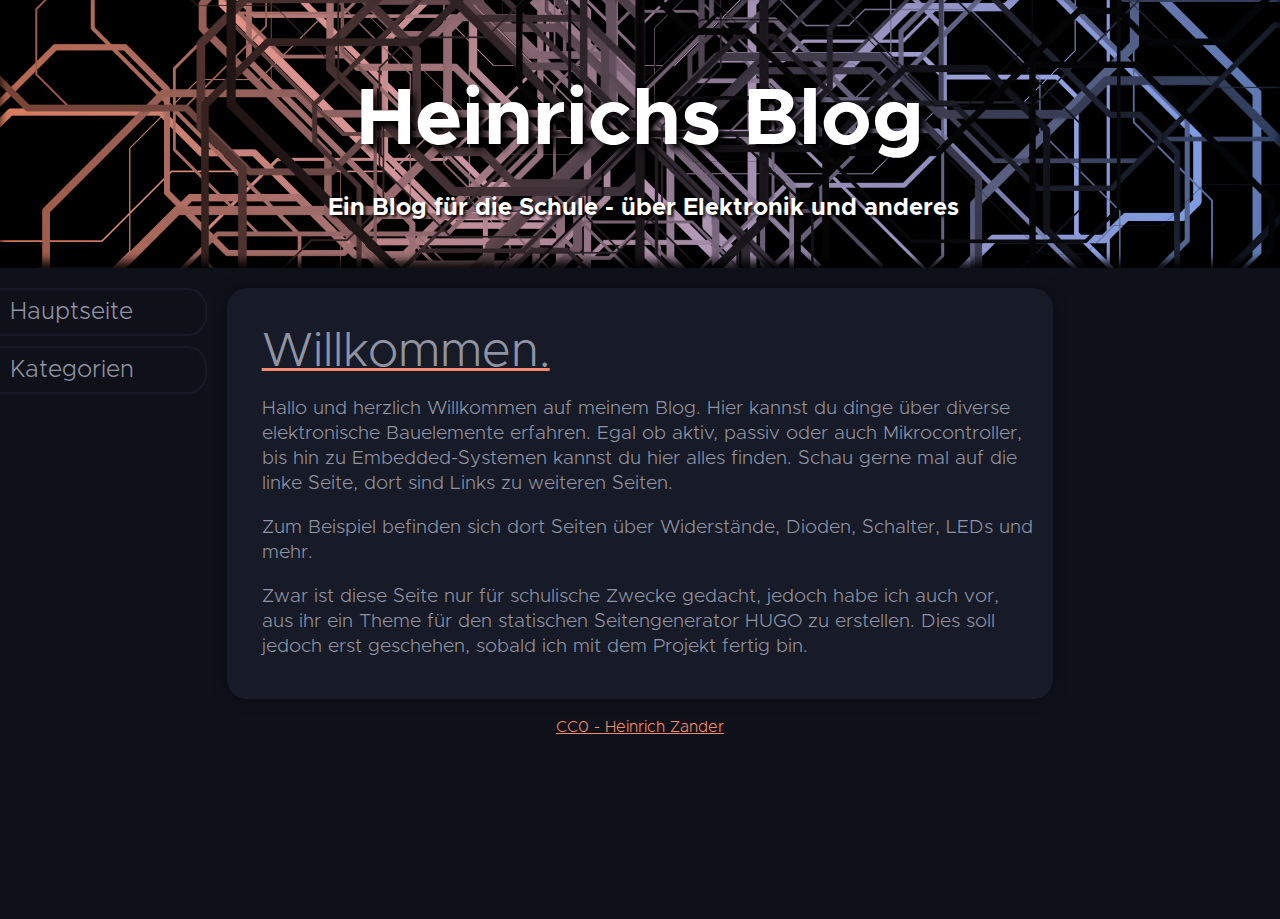
==== index.html @ d1a3d5bf "theme changes" ====
<!DOCTYPE html>
<html lang="de">
    <head>
        <title>Meine Seite</title>
        <meta http-equiv="Content-Type" content="text/html;charset=UTF-8">
        <meta name="viewport" content="width=device-width, initial-scale=1.0">
        <link rel="stylesheet" href="style.css">
    </head>
    <body>
        <header>
            <h1>
                Heinrichs Blog
            </h1>
            <h2>
                Ein Blog für die Schule - über Elektronik und anderes
            </h2>
        </header>
        <div class="content">
            <h1>
                Willkommen.
            </h1>
            <p>
                Hallo und herzlich Willkommen auf meinem Blog. Hier kannst du dinge über diverse elektronische Bauelemente erfahren. Egal ob aktiv, passiv oder
                auch Mikrocontroller, bis hin zu Embedded-Systemen kannst du hier alles finden. Schau gerne mal auf die linke Seite, dort sind Links zu weiteren Seiten.
            </p>
            <p>
                Zum Beispiel befinden sich dort Seiten über Widerstände, Dioden, Schalter, LEDs und mehr.
            </p>
            <p>
                Zwar ist diese Seite nur für schulische Zwecke gedacht, jedoch habe ich auch vor, aus ihr ein Theme für den statischen Seitengenerator HUGO
                zu erstellen. Dies soll jedoch erst geschehen, sobald ich mit dem Projekt fertig bin.
            </p>
        </div>
        <div class="sidebar">
            <a href="/index.html">Hauptseite</a>
            <a href="/categories.html">Kategorien</a>
        </div>
        <footer>
            <a href="https://creativecommons.org/publicdomain/zero/1.0/deed.de">CC0 - Heinrich Zander</a>
        </footer>
    </body>
</html>
---- style.css ----
@font-face{
    src: url("fonts/metropolis/Metropolis-Regular.otf");
    font-family: Metropolis;
    font-weight: normal;
}

@font-face{
    src: url("fonts/metropolis/Metropolis-Bold.otf");
    font-family: Metropolis;
    font-weight: bold;
}

@font-face{
    src: url("fonts/metropolis/Metropolis-Light.otf");
    font-family: Metropolis;
    font-weight: lighter;
}

:root{
    --main-background: #171a27;
    --side-background: #0f111a;
    /*--color1: #ff6a07;
    --color2: #ff194b;*/
    --color1: #F78C6C;
    --color2: #82AAFF;
    --radius: 20px;
    --main-gradient: linear-gradient(90deg, var(--color1), var(--color2));
}


body{
    display: grid;
    grid-template-areas: 
        "header header header"
        "sidebar content none"
        "sidebar footer none";
    grid-template-columns: 1fr 4fr 1fr;
    grid-template-rows: auto auto 200px;
    gap: 20px;

    margin: 0 auto;
    background-color: var(--side-background);
    color: #8f93a2;
    
    font-family: Metropolis;
    font-weight: normal;
}

header{

    grid-area: header;
    background: var(--main-gradient), url("img/wyre.webp");

    background-blend-mode: multiply;
    background-position: center;
    background-size: cover;

    box-shadow: 0px -7px 10px rgba(0, 0, 0, 0.9) inset;

    display: flex;
    flex-direction: column;
    align-items: center;
    justify-content: center;

    z-index: 3;
}

header > h1{
    font-size: 5em;
    font-weight: bold;
    color: white;
    margin-top: 1em;
    margin-bottom: 0.2em;
    text-shadow: 5px 5px 7px rgba(0, 0, 0, 1);
}

header > h2{
    text-shadow: 2px 2px 3px rgba(0, 0, 0, 1);
    margin-bottom: 2em;
    margin-left: 0.3em;
    margin-right: 0.3;
    text-align: center;
    color: white;
}

.content > h1{
    font-size: 2.5em;
    font-weight: lighter;
    text-decoration: underline;
    text-decoration-color: var(--color1);
    text-decoration-thickness: 3px;

}

.content{
    grid-area: content;
    background-color: var(--main-background);
    box-shadow: 0px 0px 15px rgba(0, 0, 0, 0.4);
    border-radius: var(--radius);
    padding: 20px;
    padding-left: 35px;
    z-index: 2;
    line-height: 1.3em;
    font-size: 1.2em;
}

.sidebar{
    grid-area: sidebar;
    background-color: var(--side-background);
    z-index: 1;
    display: flex;
    flex-direction: column;
}

.sidebar > a{
    display: block;
    padding: 10px;
    margin-bottom: 10px;
    color: #8f93a2;
    font-size: 1.5em;
    text-decoration: none;
    border-top-right-radius: var(--radius);
    border-bottom-right-radius: var(--radius);
    border: 2px solid var(--main-background);
    border-left: none;
    
    transition: all 0.25s;
}

.sidebar > a:hover{
    background: var(--color1);
    color: var(--side-background);
}

footer{
    grid-area: footer;
    text-align: center;
}

a{
    color: var(--color1);
    text-decoration-color: var(--color1);
}


@media (max-aspect-ratio: 1/1){
    .sidebar{
        flex-direction: row;
        flex-wrap: wrap;
        align-items: center;
        justify-content: center;
        padding-top: 10px;
        padding-bottom: 10px;
    }

    .sidebar > a{
        margin: 2px;
        border-radius: 10px;
        border: 2px solid var(--main-background);
    }

    header > h1{
        font-size: 3em;
    }

    body{
        grid-template-areas: 
            "header header header"
            "sidebar sidebar sidebar"
            "content content content"
            "footer footer footer";
        grid-template-rows: 10em auto auto 100px;
    }
}
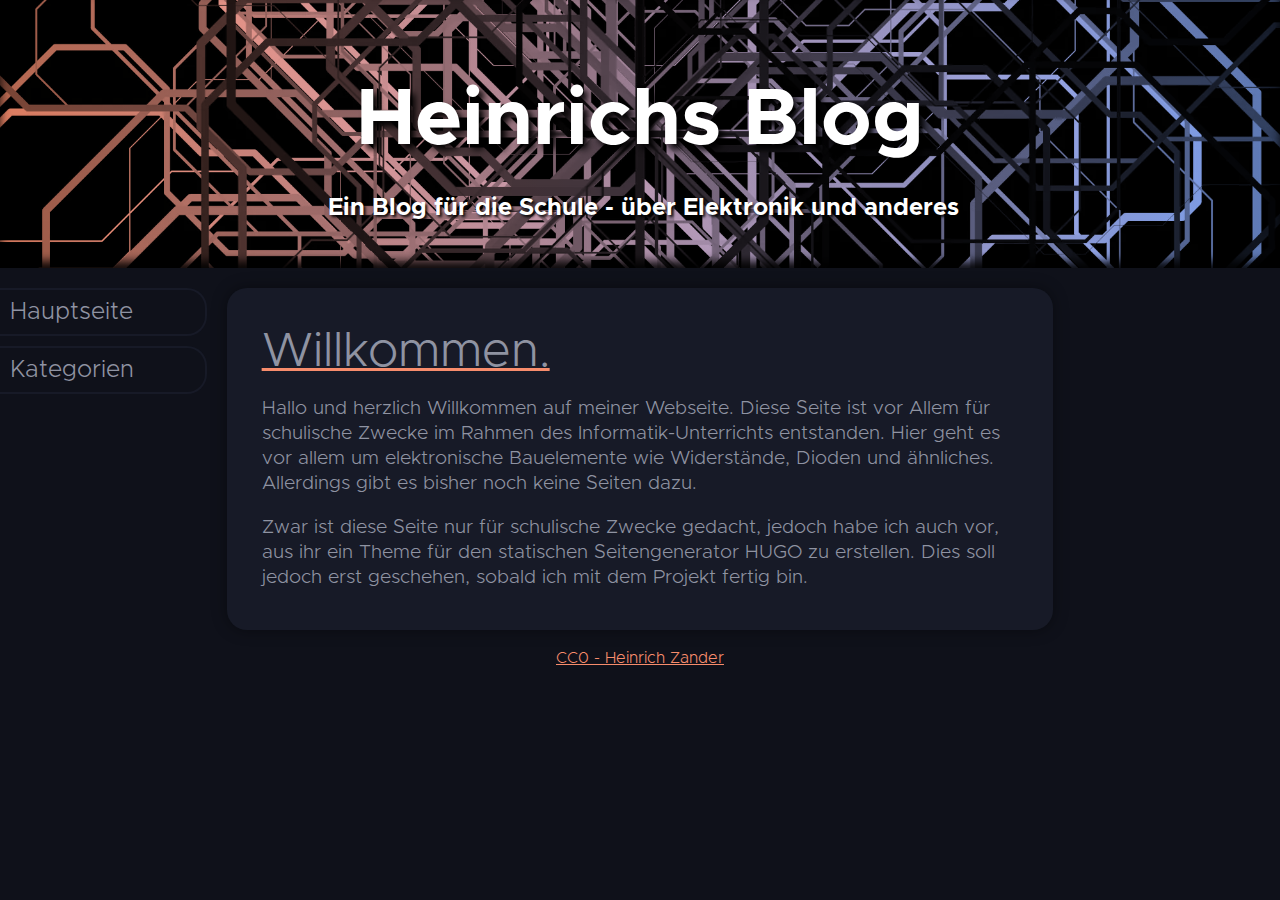
==== commit 7bdf2bbe: "changed index" ====
--- a/index.html
+++ b/index.html
@@ -20,11 +20,8 @@
                 Willkommen.
             </h1>
             <p>
-                Hallo und herzlich Willkommen auf meinem Blog. Hier kannst du dinge über diverse elektronische Bauelemente erfahren. Egal ob aktiv, passiv oder
-                auch Mikrocontroller, bis hin zu Embedded-Systemen kannst du hier alles finden. Schau gerne mal auf die linke Seite, dort sind Links zu weiteren Seiten.
-            </p>
-            <p>
-                Zum Beispiel befinden sich dort Seiten über Widerstände, Dioden, Schalter, LEDs und mehr.
+                Hallo und herzlich Willkommen auf meiner Webseite. Diese Seite ist vor Allem für schulische Zwecke im Rahmen des Informatik-Unterrichts entstanden.
+                Hier geht es vor allem um elektronische Bauelemente wie Widerstände, Dioden und ähnliches. Allerdings gibt es bisher noch keine Seiten dazu.
             </p>
             <p>
                 Zwar ist diese Seite nur für schulische Zwecke gedacht, jedoch habe ich auch vor, aus ihr ein Theme für den statischen Seitengenerator HUGO
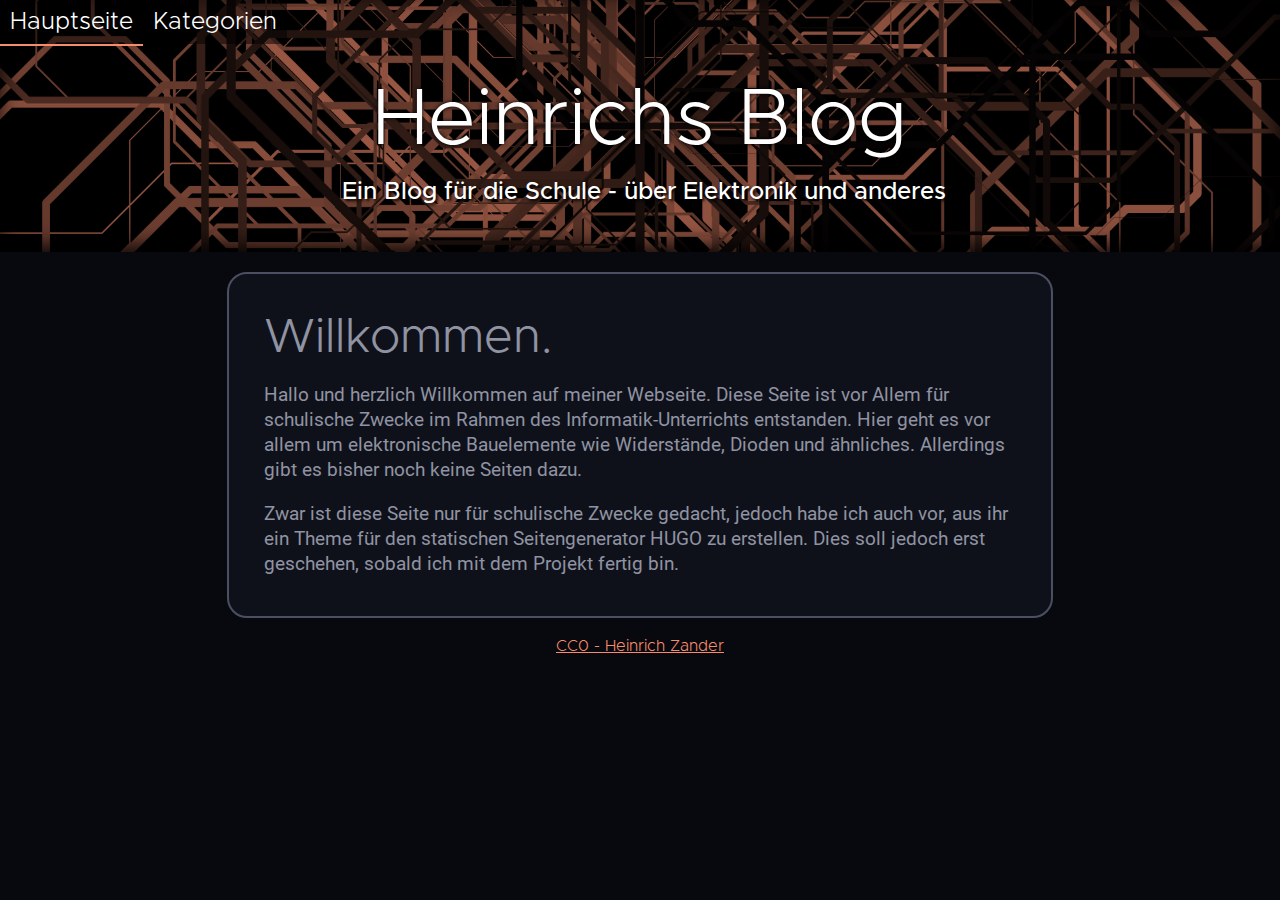
==== commit d22a4876: "Changed to hamburger menu on mobile" ====
--- a/index.html
+++ b/index.html
@@ -8,6 +8,16 @@
     </head>
     <body>
         <header>
+            <div class="navbar">
+                <input type="checkbox" id="hamburger-checkbox">
+                <div id="hamburger">
+                    <span></span>
+                    <span></span>
+                    <span></span>
+                </div>
+                <a href="index.html">Hauptseite</a>
+                <a href="categories.html">Kategorien</a>
+            </div>
             <h1>
                 Heinrichs Blog
             </h1>
@@ -28,10 +38,6 @@
                 zu erstellen. Dies soll jedoch erst geschehen, sobald ich mit dem Projekt fertig bin.
             </p>
         </div>
-        <div class="sidebar">
-            <a href="/index.html">Hauptseite</a>
-            <a href="/categories.html">Kategorien</a>
-        </div>
         <footer>
             <a href="https://creativecommons.org/publicdomain/zero/1.0/deed.de">CC0 - Heinrich Zander</a>
         </footer>
--- a/style.css
+++ b/style.css
@@ -1,7 +1,7 @@
 @font-face{
     src: url("fonts/metropolis/Metropolis-Regular.otf");
     font-family: Metropolis;
-    font-weight: normal;
+    font-weight: 400;
 }
 
 @font-face{
@@ -16,9 +16,23 @@
     font-weight: lighter;
 }
 
+@font-face{
+    src: url("fonts/metropolis/Metropolis-Medium.otf");
+    font-family: Metropolis;
+    font-weight: 500;
+}
+
+@font-face{
+    src: url("fonts/Roboto/Roboto-Regular.ttf");
+    font-family: Roboto;
+    font-weight: 400;
+}
+
+
 :root{
-    --main-background: #171a27;
-    --side-background: #0f111a;
+    --border-color: #4b4f61;
+    --primary-background: #08090e;
+    --secondary-background: #0f111a;
     /*--color1: #ff6a07;
     --color2: #ff194b;*/
     --color1: #F78C6C;
@@ -32,46 +46,54 @@
     display: grid;
     grid-template-areas: 
         "header header header"
-        "sidebar content none"
-        "sidebar footer none";
+        ".      content ."
+        ".      footer .";
     grid-template-columns: 1fr 4fr 1fr;
     grid-template-rows: auto auto 200px;
     gap: 20px;
 
     margin: 0 auto;
-    background-color: var(--side-background);
+    background-color: var(--primary-background);
     color: #8f93a2;
     
     font-family: Metropolis;
     font-weight: normal;
 }
 
+@keyframes header-fade{
+    0%{
+        background-color: var(--color1);
+    }
+    50%{
+        background-color: var(--color2);
+    }
+    100%{
+        background-color: var(--color1);
+    }
+}
+
 header{
 
     grid-area: header;
-    background: var(--main-gradient), url("img/wyre.webp");
-
+    background: url("img/wyre.webp");
+    background-color: var(--color1);
     background-blend-mode: multiply;
     background-position: center;
     background-size: cover;
 
-    box-shadow: 0px -7px 10px rgba(0, 0, 0, 0.9) inset;
-
-    display: flex;
-    flex-direction: column;
-    align-items: center;
-    justify-content: center;
-
-    z-index: 3;
+    box-shadow: 0px -7px 20px rgba(0, 0, 0, 0.9) inset;
+
+    animation: header-fade 10s infinite;
 }
 
 header > h1{
     font-size: 5em;
-    font-weight: bold;
+    font-weight: lighter;
+    text-align: center;
     color: white;
     margin-top: 1em;
     margin-bottom: 0.2em;
-    text-shadow: 5px 5px 7px rgba(0, 0, 0, 1);
+    text-shadow: 0px 0px 4px rgba(0, 0, 0, 1);
 }
 
 header > h2{
@@ -80,56 +102,60 @@
     margin-left: 0.3em;
     margin-right: 0.3;
     text-align: center;
+    font-weight: 500;
     color: white;
 }
 
 .content > h1{
     font-size: 2.5em;
-    font-weight: lighter;
-    text-decoration: underline;
-    text-decoration-color: var(--color1);
-    text-decoration-thickness: 3px;
-
+    font-weight: normal;
+    font-family: Metropolis;
 }
 
 .content{
     grid-area: content;
-    background-color: var(--main-background);
-    box-shadow: 0px 0px 15px rgba(0, 0, 0, 0.4);
+    border: 2px solid var(--border-color);
     border-radius: var(--radius);
     padding: 20px;
     padding-left: 35px;
-    z-index: 2;
     line-height: 1.3em;
+    font-family: Roboto;
     font-size: 1.2em;
-}
-
-.sidebar{
-    grid-area: sidebar;
-    background-color: var(--side-background);
-    z-index: 1;
-    display: flex;
-    flex-direction: column;
-}
-
-.sidebar > a{
+    font-weight: 500;
+    background-color: var(--secondary-background);
+}
+
+.navbar{
+    grid-area: navbar;
+    background: rgba(0, 0, 0, 0.5);
+}
+
+.navbar > a{
     display: block;
+    float: left;
     padding: 10px;
-    margin-bottom: 10px;
-    color: #8f93a2;
     font-size: 1.5em;
     text-decoration: none;
-    border-top-right-radius: var(--radius);
-    border-bottom-right-radius: var(--radius);
-    border: 2px solid var(--main-background);
-    border-left: none;
+    color: white;
+
+    background-color: rgba(0, 0, 0, 0.5);
     
     transition: all 0.25s;
 }
 
-.sidebar > a:hover{
-    background: var(--color1);
-    color: var(--side-background);
+.navbar > #hamburger{
+    display: block;
+    float: right;
+    font-size: 1.5em;
+    display: none;
+}
+
+.navbar > a:hover{
+    /*
+        HACK:
+        die Border zu setzen würde die Höhe des Links verändern, wodurch sich die seite nach unten verschiebt
+    */
+    box-shadow: 0px 2px 0px var(--color1);
 }
 
 footer{
@@ -142,9 +168,13 @@
     text-decoration-color: var(--color1);
 }
 
+#hamburger-checkbox{
+    display: none;
+}
+
 
 @media (max-aspect-ratio: 1/1){
-    .sidebar{
+    .navbar{
         flex-direction: row;
         flex-wrap: wrap;
         align-items: center;
@@ -153,22 +183,80 @@
         padding-bottom: 10px;
     }
 
-    .sidebar > a{
-        margin: 2px;
-        border-radius: 10px;
-        border: 2px solid var(--main-background);
+    .navbar > a{
+        display: none;
+    }
+
+    .navbar > #hamburger{
+        display: block;
+        float: right;
+    }
+
+    #hamburger-checkbox:checked ~ a{
+        display: block;
+        float: none;
     }
 
     header > h1{
         font-size: 3em;
+    }
+
+    .content > h1{
+        font-size: 1.5em;
+    }
+
+    .content{
+        padding: 10px;
+    }
+
+    #hamburger-checkbox{
+        position: absolute;
+        right: 5px;
+        top: 0px;
+        width: 50px;
+        height: 50px;
+        opacity: 0;
+        display: block;
+        z-index: 10;
+    }
+
+    #hamburger{
+        position: absolute;
+        right: 10px;
+        top: 0px;
+        width: 50px;
+        height: 50px;
+    }
+
+    #hamburger span{
+        background-color: white;
+        border-radius: 2px;
+        height: 4px;
+        margin-top: 13px;
+        width: 100%;
+        display: block;
+        transform-origin: center left;
+        transition: all 0.5s;
+    }
+
+    #hamburger-checkbox:checked ~ #hamburger span:nth-child(1){
+        transform: rotate(45deg);
+    }
+
+    #hamburger-checkbox:checked ~ #hamburger span:nth-child(2){
+        opacity: 0;
+    }
+
+    #hamburger-checkbox:checked ~ #hamburger span:nth-child(3){
+        transform: rotate(-45deg);
     }
 
     body{
         grid-template-areas: 
             "header header header"
-            "sidebar sidebar sidebar"
+            "navbar navbar navbar"
             "content content content"
             "footer footer footer";
-        grid-template-rows: 10em auto auto 100px;
-    }
-}
+        grid-template-rows: auto auto auto 100px;
+    }
+}
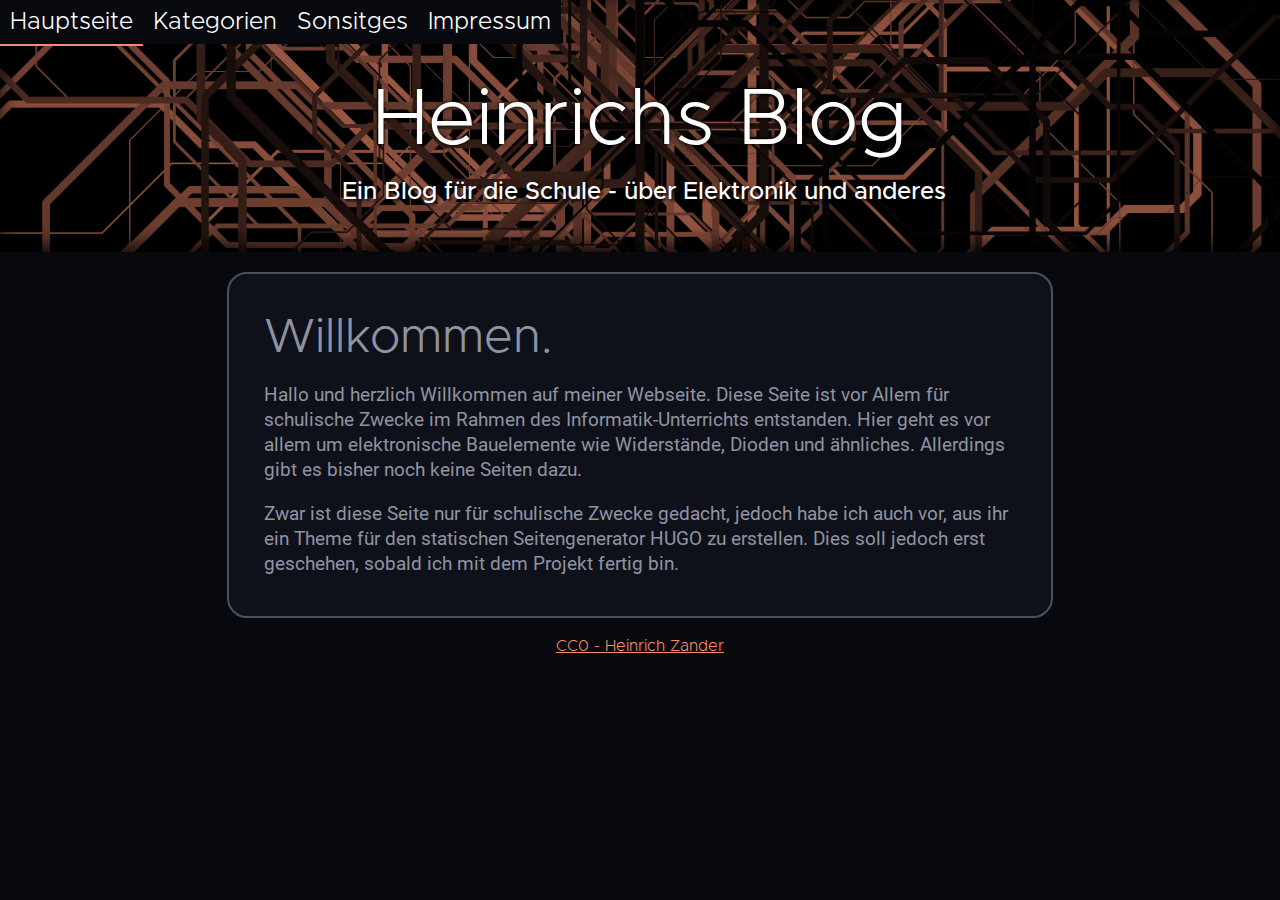
==== commit 861d7cb7: "animated hamburger fold" ====
--- a/index.html
+++ b/index.html
@@ -17,6 +17,8 @@
                 </div>
                 <a href="index.html">Hauptseite</a>
                 <a href="categories.html">Kategorien</a>
+                <a href="categories.html">Sonsitges</a>
+                <a href="categories.html">Impressum</a>
             </div>
             <h1>
                 Heinrichs Blog
--- a/style.css
+++ b/style.css
@@ -127,7 +127,6 @@
 
 .navbar{
     grid-area: navbar;
-    background: rgba(0, 0, 0, 0.5);
 }
 
 .navbar > a{
@@ -138,7 +137,7 @@
     text-decoration: none;
     color: white;
 
-    background-color: rgba(0, 0, 0, 0.5);
+    background-color: var(--primary-background);
     
     transition: all 0.25s;
 }
@@ -172,6 +171,15 @@
     display: none;
 }
 
+/*
+    Die Metropolis-Font enthält keine deutschen Anführungszeichen
+*/
+q::before{
+    font-family: Roboto;
+}
+q::after{
+    font-family: Roboto;
+}
 
 @media (max-aspect-ratio: 1/1){
     .navbar{
@@ -184,7 +192,22 @@
     }
 
     .navbar > a{
-        display: none;
+        visibility: hidden;
+        float: none;
+        opacity: 0;
+        max-height: 0px;
+        text-align: center;
+        vertical-align: middle;
+        border: 2px solid var(--border-color);
+        border-radius: var(--radius);
+        margin-bottom: 0px;
+        padding: 0px;
+    }
+
+    .navbar > a:hover{
+        background-color: var(--color1);
+        color: var(--primary-background);
+        box-shadow: none;
     }
 
     .navbar > #hamburger{
@@ -193,8 +216,15 @@
     }
 
     #hamburger-checkbox:checked ~ a{
-        display: block;
-        float: none;
+        visibility: visible;
+        opacity: 1;
+        max-height: 500px;
+        padding: 10px;
+        margin-bottom: 5px;
+    }
+
+    #hamburger-checkbox:checked ~ a:first-of-type{
+        margin-top: 60px;
     }
 
     header > h1{
@@ -203,6 +233,10 @@
 
     .content > h1{
         font-size: 1.5em;
+    }
+
+    .content > h2{
+        font-size: 1.2em;
     }
 
     .content{
@@ -236,7 +270,7 @@
         width: 100%;
         display: block;
         transform-origin: center left;
-        transition: all 0.5s;
+        transition: all 0.25s;
     }
 
     #hamburger-checkbox:checked ~ #hamburger span:nth-child(1){
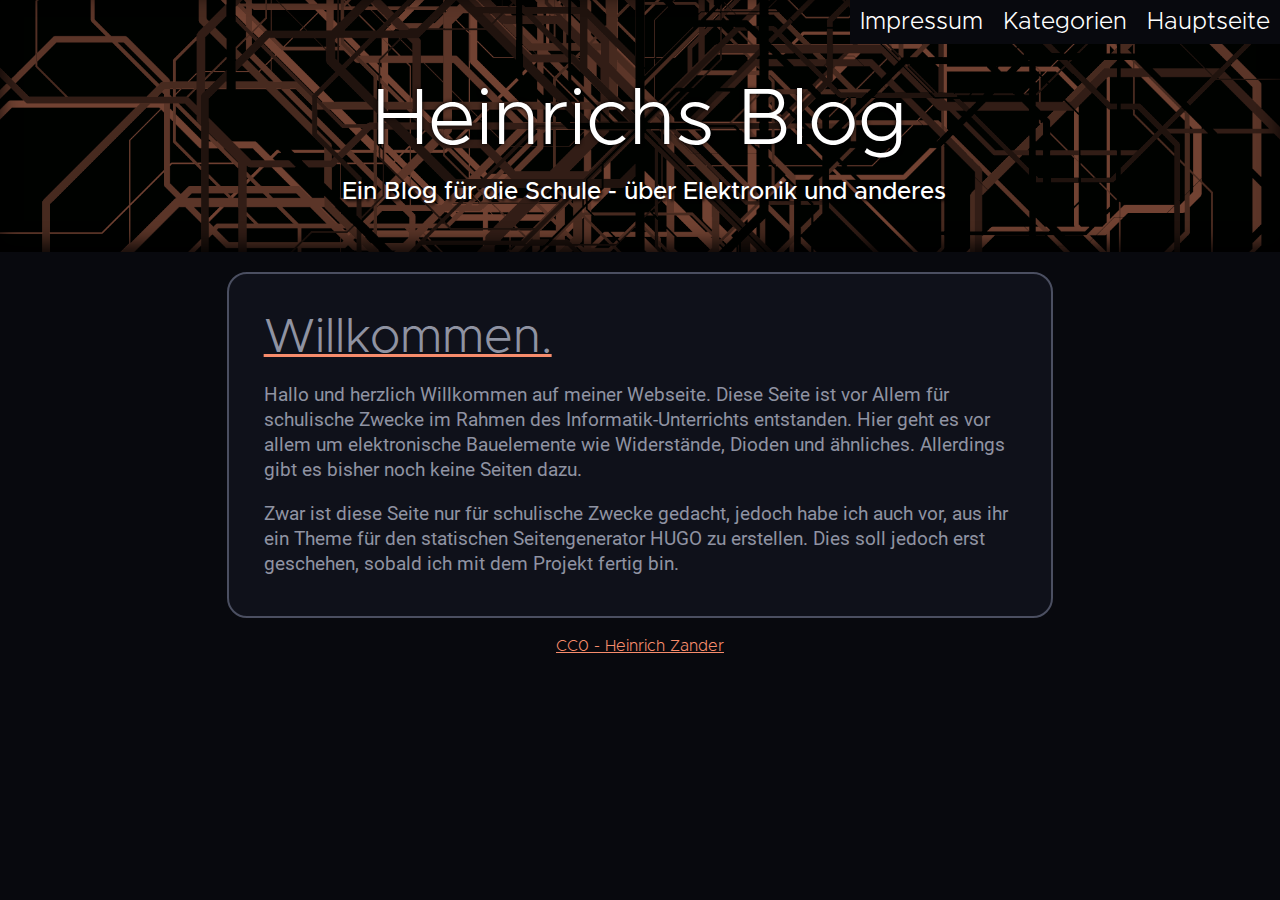
==== commit 16aecf32: "header in externe Datei" ====
--- a/index.html
+++ b/index.html
@@ -8,24 +8,7 @@
     </head>
     <body>
         <header>
-            <div class="navbar">
-                <input type="checkbox" id="hamburger-checkbox">
-                <div id="hamburger">
-                    <span></span>
-                    <span></span>
-                    <span></span>
-                </div>
-                <a href="index.html">Hauptseite</a>
-                <a href="categories.html">Kategorien</a>
-                <a href="categories.html">Sonsitges</a>
-                <a href="categories.html">Impressum</a>
-            </div>
-            <h1>
-                Heinrichs Blog
-            </h1>
-            <h2>
-                Ein Blog für die Schule - über Elektronik und anderes
-            </h2>
+            
         </header>
         <div class="content">
             <h1>
@@ -43,5 +26,6 @@
         <footer>
             <a href="https://creativecommons.org/publicdomain/zero/1.0/deed.de">CC0 - Heinrich Zander</a>
         </footer>
+        <script src="/main.js"></script>
     </body>
 </html>--- a/style.css
+++ b/style.css
@@ -75,7 +75,7 @@
 header{
 
     grid-area: header;
-    background: url("img/wyre.webp");
+    background: url("img/wyre.png");
     background-color: var(--color1);
     background-blend-mode: multiply;
     background-position: center;
@@ -86,7 +86,7 @@
     animation: header-fade 10s infinite;
 }
 
-header > h1{
+header  h1{
     font-size: 5em;
     font-weight: lighter;
     text-align: center;
@@ -96,7 +96,7 @@
     text-shadow: 0px 0px 4px rgba(0, 0, 0, 1);
 }
 
-header > h2{
+header  h2{
     text-shadow: 2px 2px 3px rgba(0, 0, 0, 1);
     margin-bottom: 2em;
     margin-left: 0.3em;
@@ -106,10 +106,13 @@
     color: white;
 }
 
-.content > h1{
+.content  h1{
     font-size: 2.5em;
     font-weight: normal;
     font-family: Metropolis;
+    text-decoration: underline;
+    text-decoration-color: var(--color1);
+    text-decoration-thickness: 3px;
 }
 
 .content{
@@ -129,9 +132,9 @@
     grid-area: navbar;
 }
 
-.navbar > a{
+.navbar  a{
     display: block;
-    float: left;
+    float: right;
     padding: 10px;
     font-size: 1.5em;
     text-decoration: none;
@@ -142,14 +145,14 @@
     transition: all 0.25s;
 }
 
-.navbar > #hamburger{
+.navbar  #hamburger{
     display: block;
     float: right;
     font-size: 1.5em;
     display: none;
 }
 
-.navbar > a:hover{
+.navbar  a:hover{
     /*
         HACK:
         die Border zu setzen würde die Höhe des Links verändern, wodurch sich die seite nach unten verschiebt
@@ -191,7 +194,7 @@
         padding-bottom: 10px;
     }
 
-    .navbar > a{
+    .navbar  a{
         visibility: hidden;
         float: none;
         opacity: 0;
@@ -204,13 +207,13 @@
         padding: 0px;
     }
 
-    .navbar > a:hover{
+    .navbar  a:hover{
         background-color: var(--color1);
         color: var(--primary-background);
         box-shadow: none;
     }
 
-    .navbar > #hamburger{
+    .navbar  #hamburger{
         display: block;
         float: right;
     }
@@ -227,15 +230,15 @@
         margin-top: 60px;
     }
 
-    header > h1{
+    header  h1{
         font-size: 3em;
     }
 
-    .content > h1{
+    .content  h1{
         font-size: 1.5em;
     }
 
-    .content > h2{
+    .content  h2{
         font-size: 1.2em;
     }
 
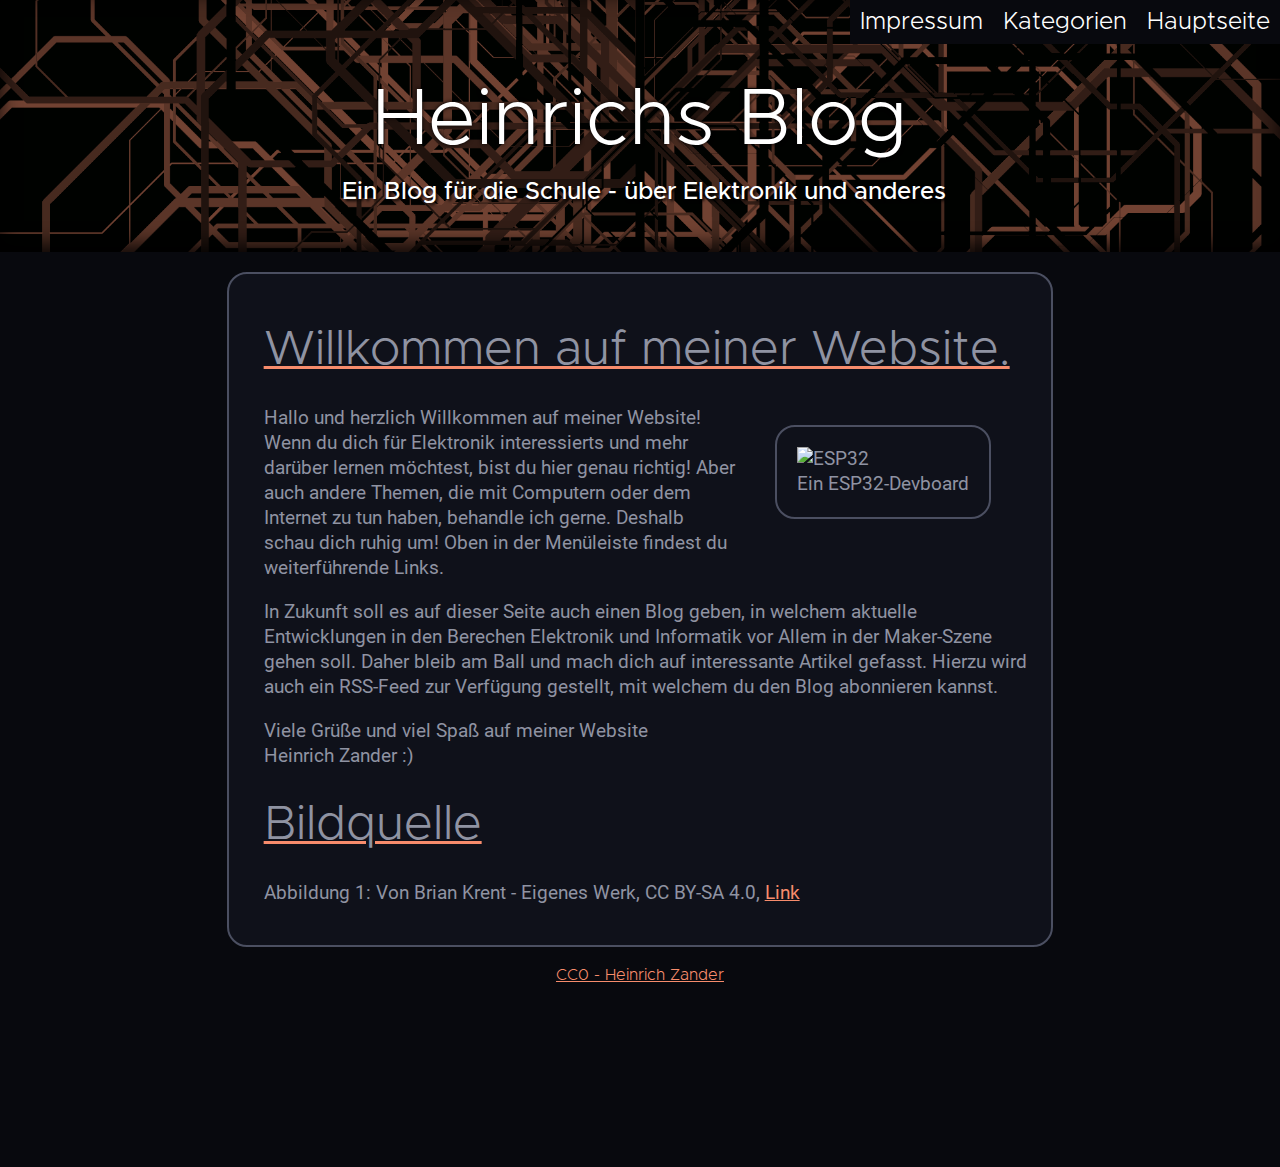
==== commit 515cc629: "finale Version" ====
--- a/index.html
+++ b/index.html
@@ -8,24 +8,58 @@
     </head>
     <body>
         <header>
-            
+            <nav>
+                <input type="checkbox" id="hamburger-checkbox">
+                <div id="hamburger">
+                    <span></span>
+                    <span></span>
+                    <span></span>
+                </div>
+                <a href="index.html">Hauptseite</a>
+                <a href="categories.html">Kategorien</a>
+                <a href="imprint.html">Impressum</a>
+            </nav>
+            <h1>
+                Heinrichs Blog
+            </h1>
+            <h2>
+                Ein Blog für die Schule - über Elektronik und anderes
+            </h2>
         </header>
-        <div class="content">
+        <main>
             <h1>
-                Willkommen.
+                Willkommen auf meiner Website.
             </h1>
             <p>
-                Hallo und herzlich Willkommen auf meiner Webseite. Diese Seite ist vor Allem für schulische Zwecke im Rahmen des Informatik-Unterrichts entstanden.
-                Hier geht es vor allem um elektronische Bauelemente wie Widerstände, Dioden und ähnliches. Allerdings gibt es bisher noch keine Seiten dazu.
+                <figure>
+                    <img src="https://upload.wikimedia.org/wikipedia/commons/3/33/Espressif_ESP-WROOM-32_Wi-Fi_%26_Bluetooth_Module.jpg" alt="ESP32">
+                    <figcaption>
+                        Ein ESP32-Devboard
+                    </figcaption>
+                </figure>
+                Hallo und herzlich Willkommen auf meiner Website! Wenn du dich für Elektronik interessierts und
+                mehr darüber lernen möchtest, bist du hier genau richtig! Aber auch andere Themen, die mit Computern
+                oder dem Internet zu tun haben, behandle ich gerne. Deshalb schau dich ruhig um! Oben in der Menüleiste 
+                findest du weiterführende Links.
             </p>
             <p>
-                Zwar ist diese Seite nur für schulische Zwecke gedacht, jedoch habe ich auch vor, aus ihr ein Theme für den statischen Seitengenerator HUGO
-                zu erstellen. Dies soll jedoch erst geschehen, sobald ich mit dem Projekt fertig bin.
+                In Zukunft soll es auf dieser Seite auch einen Blog geben, in welchem aktuelle Entwicklungen in den Berechen
+                Elektronik und Informatik vor Allem in der Maker-Szene gehen soll. Daher bleib am Ball und mach dich auf interessante
+                Artikel gefasst. Hierzu wird auch ein RSS-Feed zur Verfügung gestellt, mit welchem du den Blog abonnieren kannst. 
             </p>
-        </div>
+            <p>
+                Viele Grüße und viel Spaß auf meiner Website <br>
+                Heinrich Zander :) 
+            </p>
+            <h1>
+                Bildquelle
+            </h1>
+            <p>
+                Abbildung 1: Von Brian Krent - Eigenes Werk, CC BY-SA 4.0, <a href="https://commons.wikimedia.org/w/index.php?curid=57745131">Link</a>
+            </p>
+        </main>
         <footer>
             <a href="https://creativecommons.org/publicdomain/zero/1.0/deed.de">CC0 - Heinrich Zander</a>
         </footer>
-        <script src="/main.js"></script>
     </body>
 </html>--- a/style.css
+++ b/style.css
@@ -106,16 +106,17 @@
     color: white;
 }
 
-.content  h1{
+main  h1{
     font-size: 2.5em;
     font-weight: normal;
     font-family: Metropolis;
     text-decoration: underline;
     text-decoration-color: var(--color1);
     text-decoration-thickness: 3px;
-}
-
-.content{
+    line-height: 1em;
+}
+
+main{
     grid-area: content;
     border: 2px solid var(--border-color);
     border-radius: var(--radius);
@@ -128,11 +129,11 @@
     background-color: var(--secondary-background);
 }
 
-.navbar{
+nav{
     grid-area: navbar;
 }
 
-.navbar  a{
+nav  a{
     display: block;
     float: right;
     padding: 10px;
@@ -145,14 +146,14 @@
     transition: all 0.25s;
 }
 
-.navbar  #hamburger{
+nav  #hamburger{
     display: block;
     float: right;
     font-size: 1.5em;
     display: none;
 }
 
-.navbar  a:hover{
+nav  a:hover{
     /*
         HACK:
         die Border zu setzen würde die Höhe des Links verändern, wodurch sich die seite nach unten verschiebt
@@ -184,8 +185,23 @@
     font-family: Roboto;
 }
 
+figure {
+    max-width: 200px;
+    display: block;
+    float: right;
+
+    border: 2px solid var(--border-color);
+    border-radius: var(--radius);
+
+    padding: var(--radius);
+}
+
+figure img {
+    max-width: 100%;
+}
+
 @media (max-aspect-ratio: 1/1){
-    .navbar{
+    nav{
         flex-direction: row;
         flex-wrap: wrap;
         align-items: center;
@@ -194,7 +210,7 @@
         padding-bottom: 10px;
     }
 
-    .navbar  a{
+    nav  a{
         visibility: hidden;
         float: none;
         opacity: 0;
@@ -207,13 +223,13 @@
         padding: 0px;
     }
 
-    .navbar  a:hover{
+    nav  a:hover{
         background-color: var(--color1);
         color: var(--primary-background);
         box-shadow: none;
     }
 
-    .navbar  #hamburger{
+    nav  #hamburger{
         display: block;
         float: right;
     }
@@ -234,15 +250,15 @@
         font-size: 3em;
     }
 
-    .content  h1{
+    main  h1{
         font-size: 1.5em;
     }
 
-    .content  h2{
+    main  h2{
         font-size: 1.2em;
     }
 
-    .content{
+    main{
         padding: 10px;
     }
 
